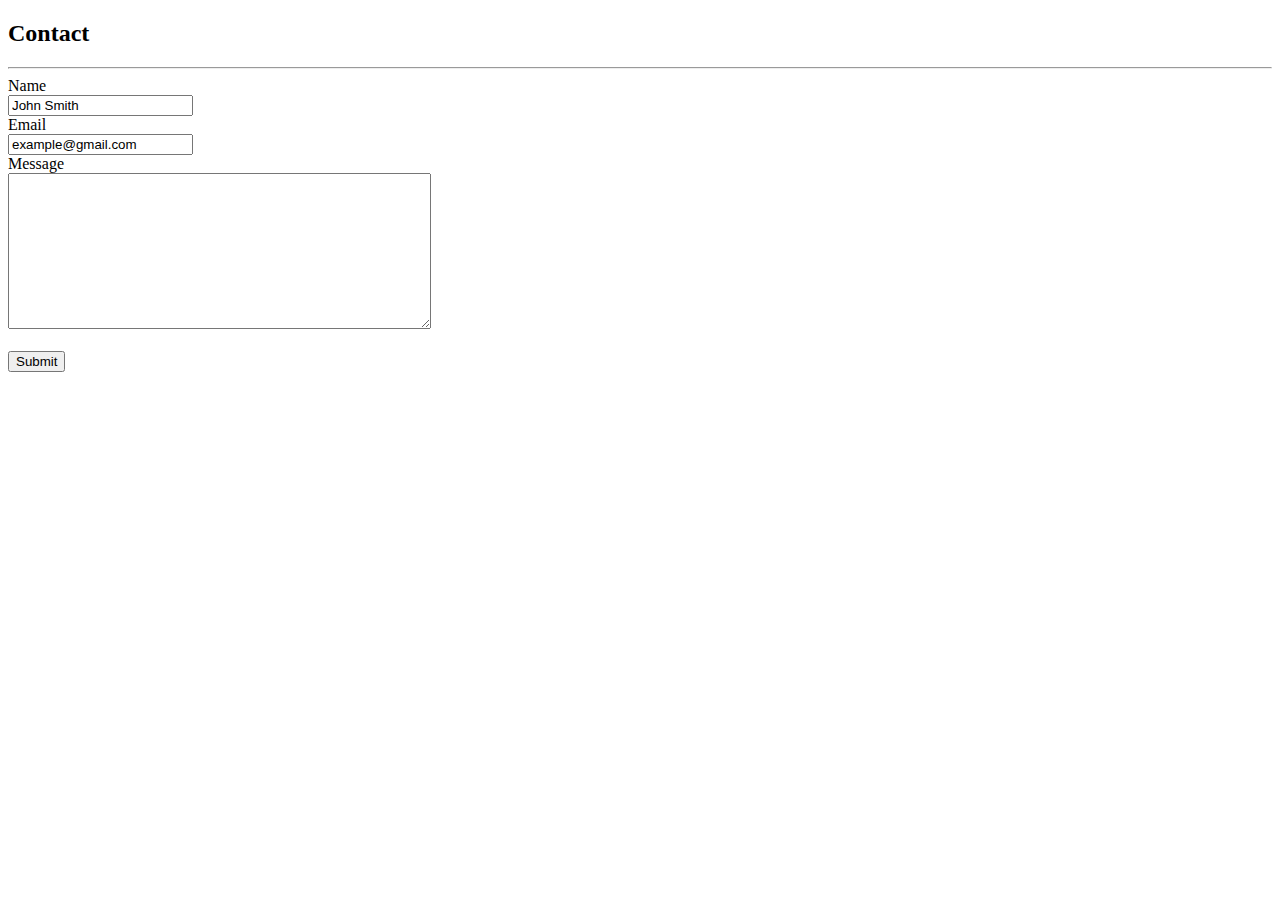
==== contact.html @ ad8e12cb "modified index.html,contact.html and portfolio.html" ====
<!DOCTYPE html>
<html lang="en">
    <head>
        <title>Portfolio - Augustine Stella Maria</title>
    </head>
    <body>
        <h2>Contact</h2>
        <hr>
        <form>
            Name <br>
            <input type="text" name="name" value="John Smith"><br>
            Email <br>
            <input type="email" name="emailID" value="example@gmail.com"><br>
            Message <br>
            <textarea name="message" rows="10" cols="50"></textarea><br>
            <br>
            <input id="submit" type="submit">
        </form>
    </body>
</html>
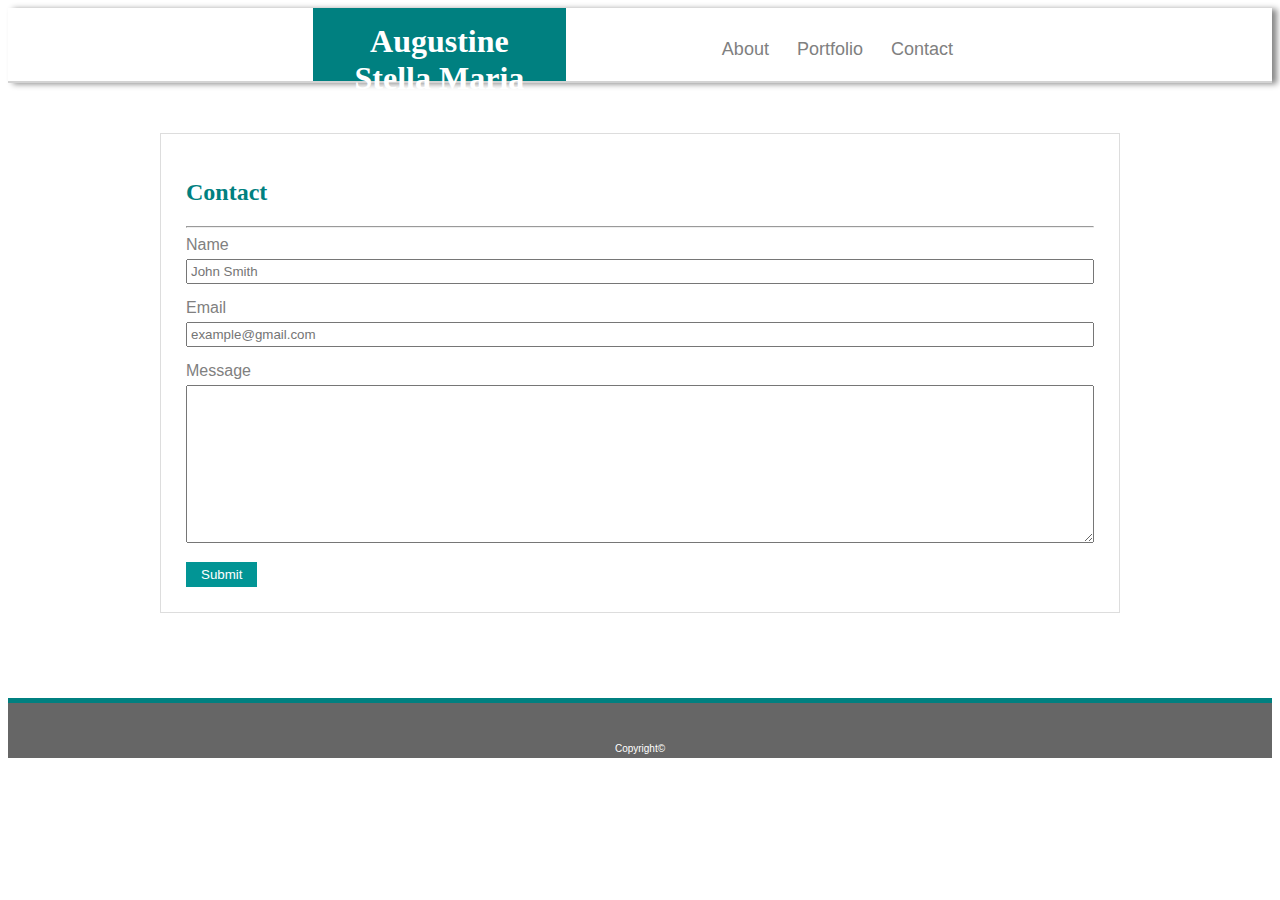
==== commit 97f51a4b: "a basic working model of portfolio" ====
--- a/contact.html
+++ b/contact.html
@@ -1,20 +1,45 @@
 <!DOCTYPE html>
 <html lang="en">
+
     <head>
-        <title>Portfolio - Augustine Stella Maria</title>
+        <meta charset="utf-8"/>
+        <link rel="stylesheet" type="text/css" href="assets/css/style.css"/>
+        
+        <title>Contact - Augustine Stella Maria</title>
     </head>
+
     <body>
-        <h2>Contact</h2>
-        <hr>
-        <form>
-            Name <br>
-            <input type="text" name="name" value="John Smith"><br>
-            Email <br>
-            <input type="email" name="emailID" value="example@gmail.com"><br>
-            Message <br>
-            <textarea name="message" rows="10" cols="50"></textarea><br>
-            <br>
-            <input id="submit" type="submit">
-        </form>
-    </body>
+        <article>
+            <header id="header">
+                <h1>Augustine Stella Maria</h1>
+                <nav>
+                    <ul>
+                        <li><a href="index.html">About</a></li>
+                        <li><a href="portfolio.html">Portfolio</a></li>
+                        <li><a href="contact.html">Contact</a></li>
+                    </ul>
+                </nav>
+            </header>
+
+            <div class="container contact-container">
+                <h2>Contact</h2>
+                <hr>
+                <form>
+                    <label for="name">Name</label>
+                    <input type="text" name="name" placeholder="John Smith">
+                    <label for="email">Email</label>
+                    <input type="email" name="emailID" placeholder="example@gmail.com"><br>
+                    <label for="message">Message</label>
+                    <textarea name="message" rows="10" ></textarea>
+                    
+                    <input id="submit" type="submit">
+                </form>
+            </div>
+        </article>
+        
+        <footer>
+            Copyright&copy;
+        </footer>
+        
+  </body>
 </html>--- a/assets/css/style.css
+++ b/assets/css/style.css
@@ -0,0 +1,162 @@
+*{
+    box-sizing: border-box;
+    font-family: 'Arial', 'Helvetica Neue', Helvetica, sans-serif;
+}
+
+.container{
+    max-width: 960px;
+    background: white;
+    border: 1px solid #dddddd;
+}
+
+h1,h2{
+    font-family:'Georgia', Times, Times New Roman, serif;
+    color:teal;
+}
+
+h1{
+    /* position: sticky; */
+    float: left;
+    background: teal;
+    color:white;
+    width:20%;
+    margin-left: 305px;
+    margin-top: 0px;
+    padding:15px;
+    height:100%;
+    text-align: center;
+}
+
+
+body{
+    background: url("../images/interlaced.png");
+    
+}
+
+header{
+    /* position: relative; */
+    background: white;
+    height:75px;
+    border-bottom: 2px solid lightgray;
+    box-shadow: 5px 1px 6px #888888;
+}
+
+nav ul{
+    float: right;
+    list-style: none;
+    margin-right: 305px;
+    padding:5px 0px 15px;
+}
+
+nav ul li{
+    float: left;
+    margin:10px;
+}
+
+a{
+    text-decoration: none;
+    color: grey;
+    font-size: 18px;
+    padding: 4px;
+}
+
+.main-container{
+    clear: both;
+    margin: auto;
+    margin:20px auto 80px;
+    padding: 15px;
+    line-height: 2;
+}
+
+img, #selfpic{
+    width: 225px;
+    height: 165px;
+}
+
+#selfpic{
+    float: left;
+    margin:10px;
+}
+
+#aboutme{
+    font-size: 18px;
+}
+
+
+/* portfolio style */
+
+.portfolio-container{
+    position: relative;
+    margin: auto;
+    font-family:'Georgia', Times, Times New Roman, serif;
+    margin:20px auto 40px;
+    padding:20px;
+}
+
+td{
+    border: 25px solid transparent;
+}
+
+table{
+    border-collapse: collapse;
+    border-style: hidden;
+    margin-top:20px;
+}
+
+.text-block-row1, .text-block-row2, .text-block-row3{
+    position: absolute;
+    background:teal;
+    color: white;
+    text-align: center;
+    width:225px;
+    height: 50px;
+}
+
+.text-block-row1{
+    top:220px;
+}
+
+.text-block-row2{
+  top:415px;
+}
+
+.text-block-row3{
+  bottom:30px;
+}
+
+/* Contact form styles */
+
+.contact-container{
+    padding: 25px;
+    margin: 50px auto 85px;
+}
+
+input[type=text], [type=email], textarea{
+    margin: 5px auto 15px;
+    padding: 3px;
+    width: 100%;
+}
+
+label{
+    color: gray;
+}
+
+input[type=submit]{
+    background: rgb(2, 149, 149);
+    color: white;
+    border:none;
+    padding: 5px 15px;
+}
+
+
+/* Footer style */
+footer{
+    clear: both;
+    background:#666666;
+    text-align: center;
+    font-size:x-small;
+    color:white;
+    border-top: 5px solid teal;
+    height:60px;
+    padding-top:40px;
+}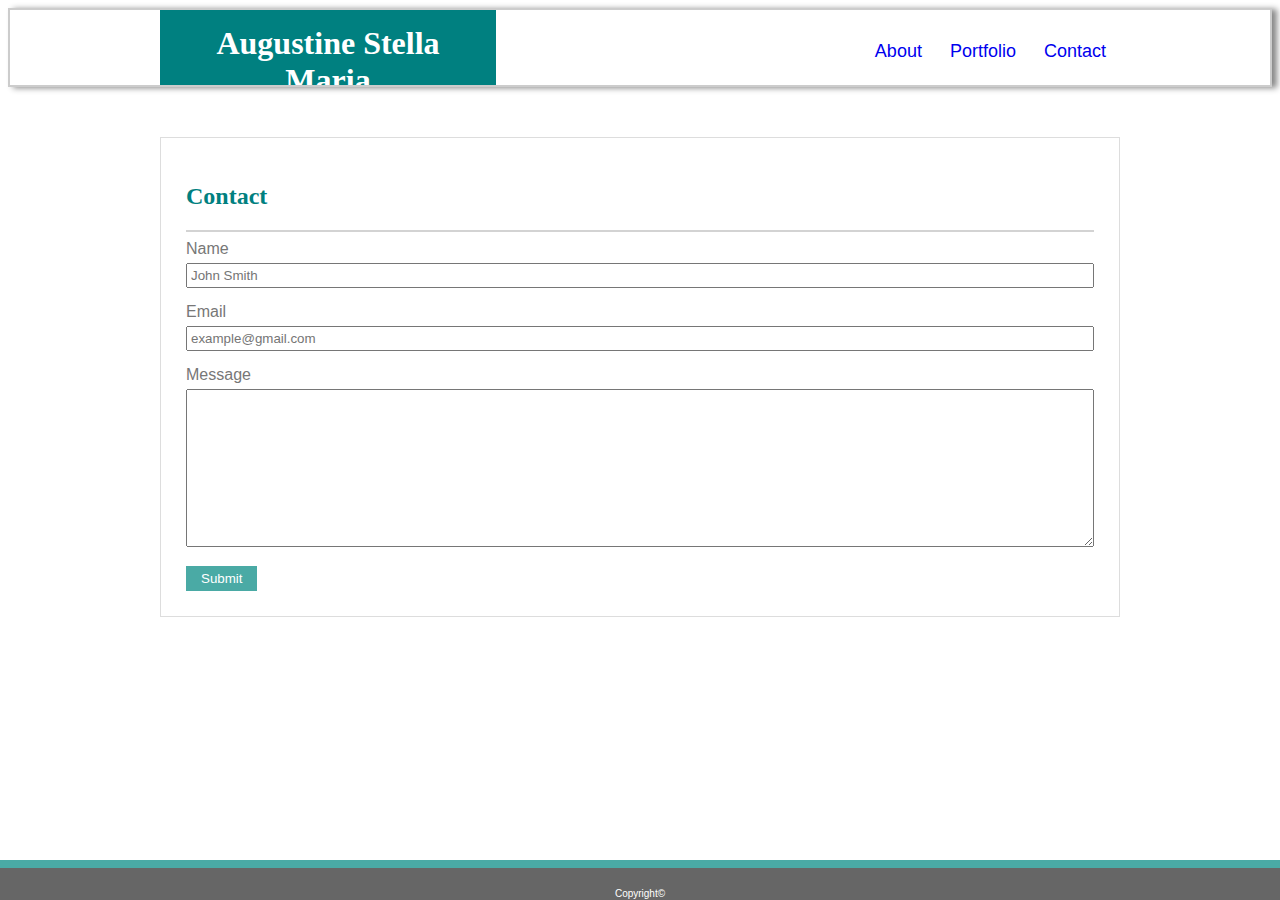
==== commit f1249440: "Headbar style modified" ====
--- a/contact.html
+++ b/contact.html
@@ -10,16 +10,18 @@
 
     <body>
         <article>
-            <header id="header">
+            <div id="header-bar">
+                <header>
                 <h1>Augustine Stella Maria</h1>
-                <nav>
-                    <ul>
-                        <li><a href="index.html">About</a></li>
-                        <li><a href="portfolio.html">Portfolio</a></li>
-                        <li><a href="contact.html">Contact</a></li>
-                    </ul>
-                </nav>
-            </header>
+                    <nav>
+                        <ul>
+                            <li><a href="index.html">About</a></li>
+                            <li><a href="portfolio.html">Portfolio</a></li>
+                            <li><a href="contact.html">Contact</a></li>
+                        </ul>
+                    </nav>
+                </header>
+            </div>
 
             <div class="container contact-container">
                 <h2>Contact</h2>
--- a/assets/css/style.css
+++ b/assets/css/style.css
@@ -1,12 +1,6 @@
 *{
     box-sizing: border-box;
     font-family: 'Arial', 'Helvetica Neue', Helvetica, sans-serif;
-}
-
-.container{
-    max-width: 960px;
-    background: white;
-    border: 1px solid #dddddd;
 }
 
 h1,h2{
@@ -15,36 +9,47 @@
 }
 
 h1{
-    /* position: sticky; */
     float: left;
     background: teal;
     color:white;
-    width:20%;
-    margin-left: 305px;
-    margin-top: 0px;
+    text-align: center;
+    width:35%;
+    height:100%;
+    margin:auto;
     padding:15px;
-    height:100%;
-    text-align: center;
+    overflow:hidden;
 }
 
+hr{
+    border:1px solid lightgray;
+}
 
-body{
+body, a:visited{
     background: url("../images/interlaced.png");
-    
+    color: #777777;
+}
+
+#header-bar{
+    position: sticky;
+    left:0;
+    top:0;
+    width: 100%;
+    z-index: 1;
+    background: white;
+    border: 2px solid #cccccc;
+    box-shadow: 5px 1px 6px #888888;
 }
 
 header{
-    /* position: relative; */
-    background: white;
     height:75px;
-    border-bottom: 2px solid lightgray;
-    box-shadow: 5px 1px 6px #888888;
+    max-width: 960px;
+    margin: auto;
 }
 
 nav ul{
     float: right;
     list-style: none;
-    margin-right: 305px;
+    margin-right: 0px;
     padding:5px 0px 15px;
 }
 
@@ -53,11 +58,21 @@
     margin:10px;
 }
 
+nav ul li:hover{
+    opacity: 0.5;    
+}
+
 a{
     text-decoration: none;
-    color: grey;
     font-size: 18px;
     padding: 4px;
+}
+
+.container{
+    max-width: 960px;
+    background: white;
+    border: 1px solid #dddddd;
+    z-index: 0;
 }
 
 .main-container{
@@ -119,7 +134,6 @@
 .text-block-row2{
   top:415px;
 }
-
 .text-block-row3{
   bottom:30px;
 }
@@ -137,26 +151,30 @@
     width: 100%;
 }
 
-label{
-    color: gray;
-}
-
 input[type=submit]{
-    background: rgb(2, 149, 149);
+    background:#4aaaa5;
     color: white;
     border:none;
     padding: 5px 15px;
 }
 
+input[type=submit]:hover{
+    background: teal;
+    cursor: pointer;
+}
+
 
 /* Footer style */
 footer{
-    clear: both;
+    position: fixed;
+    left: 0;
+    bottom: 0;
+    width: 100%;
     background:#666666;
     text-align: center;
     font-size:x-small;
     color:white;
-    border-top: 5px solid teal;
-    height:60px;
-    padding-top:40px;
+    border-top: 8px solid #4aaaa5;
+    height:40px;
+    padding-top:20px;
 }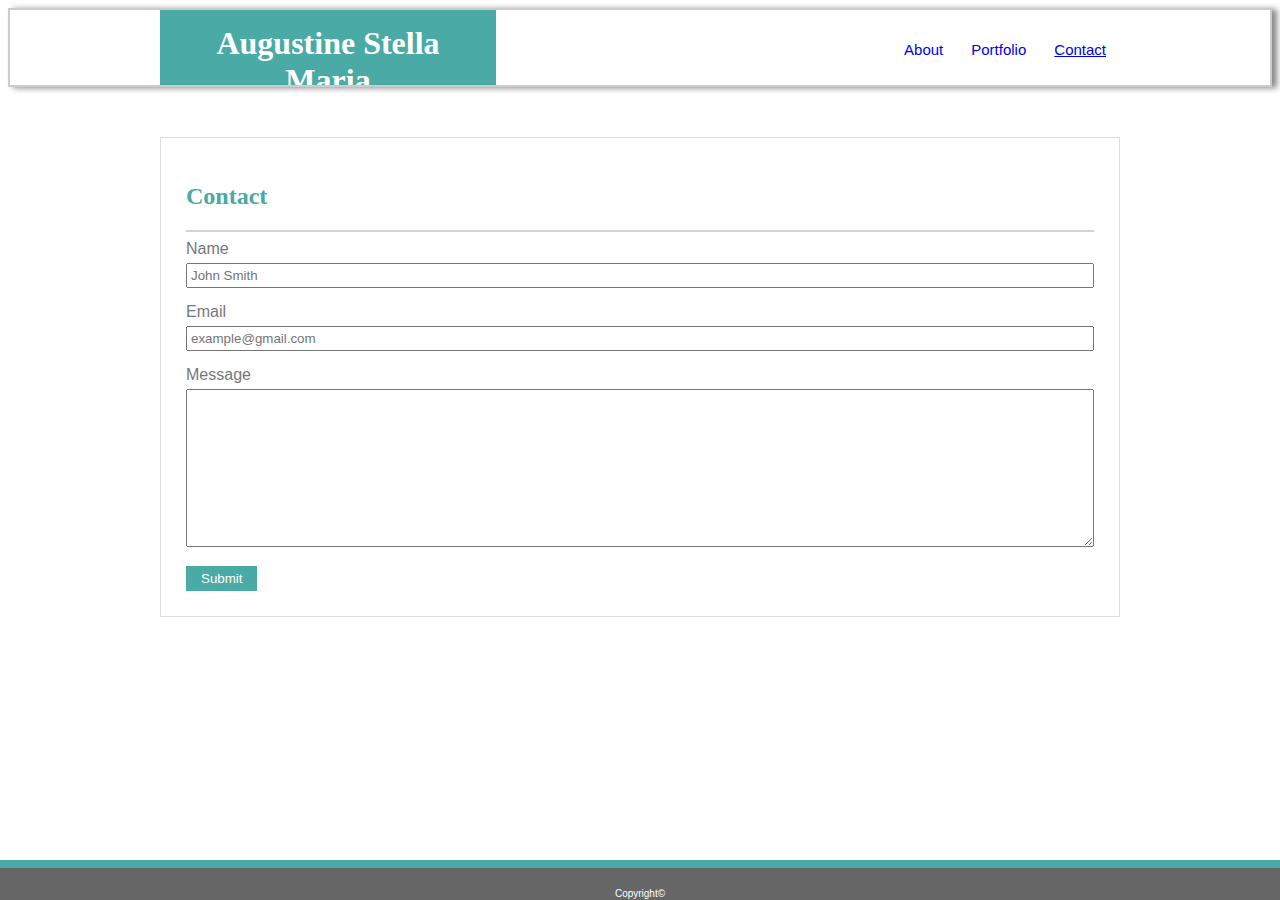
==== commit 2f93cc5e: "Repository name changed and about me content added" ====
--- a/contact.html
+++ b/contact.html
@@ -17,7 +17,7 @@
                         <ul>
                             <li><a href="index.html">About</a></li>
                             <li><a href="portfolio.html">Portfolio</a></li>
-                            <li><a href="contact.html">Contact</a></li>
+                            <li><a class="active" href="contact.html">Contact</a></li>
                         </ul>
                     </nav>
                 </header>
--- a/assets/css/style.css
+++ b/assets/css/style.css
@@ -5,12 +5,12 @@
 
 h1,h2{
     font-family:'Georgia', Times, Times New Roman, serif;
-    color:teal;
+    color:#4aaaa5;
 }
 
 h1{
     float: left;
-    background: teal;
+    background:#4aaaa5;
     color:white;
     text-align: center;
     width:35%;
@@ -64,8 +64,12 @@
 
 a{
     text-decoration: none;
-    font-size: 18px;
+    font-size: 15px;
     padding: 4px;
+}
+
+.active{
+    text-decoration: underline;
 }
 
 .container{
@@ -83,23 +87,24 @@
     line-height: 2;
 }
 
-img, #selfpic{
+img{
     width: 225px;
     height: 165px;
 }
 
 #selfpic{
+    width:200px;
+    height:200px;
     float: left;
     margin:10px;
 }
 
-#aboutme{
+.aboutme{
     font-size: 18px;
 }
 
 
 /* portfolio style */
-
 .portfolio-container{
     position: relative;
     margin: auto;
@@ -120,7 +125,7 @@
 
 .text-block-row1, .text-block-row2, .text-block-row3{
     position: absolute;
-    background:teal;
+    background:#4aaaa5;
     color: white;
     text-align: center;
     width:225px;
@@ -132,14 +137,13 @@
 }
 
 .text-block-row2{
-  top:415px;
+    top:415px;
 }
 .text-block-row3{
-  bottom:30px;
+    bottom:30px;
 }
 
 /* Contact form styles */
-
 .contact-container{
     padding: 25px;
     margin: 50px auto 85px;
